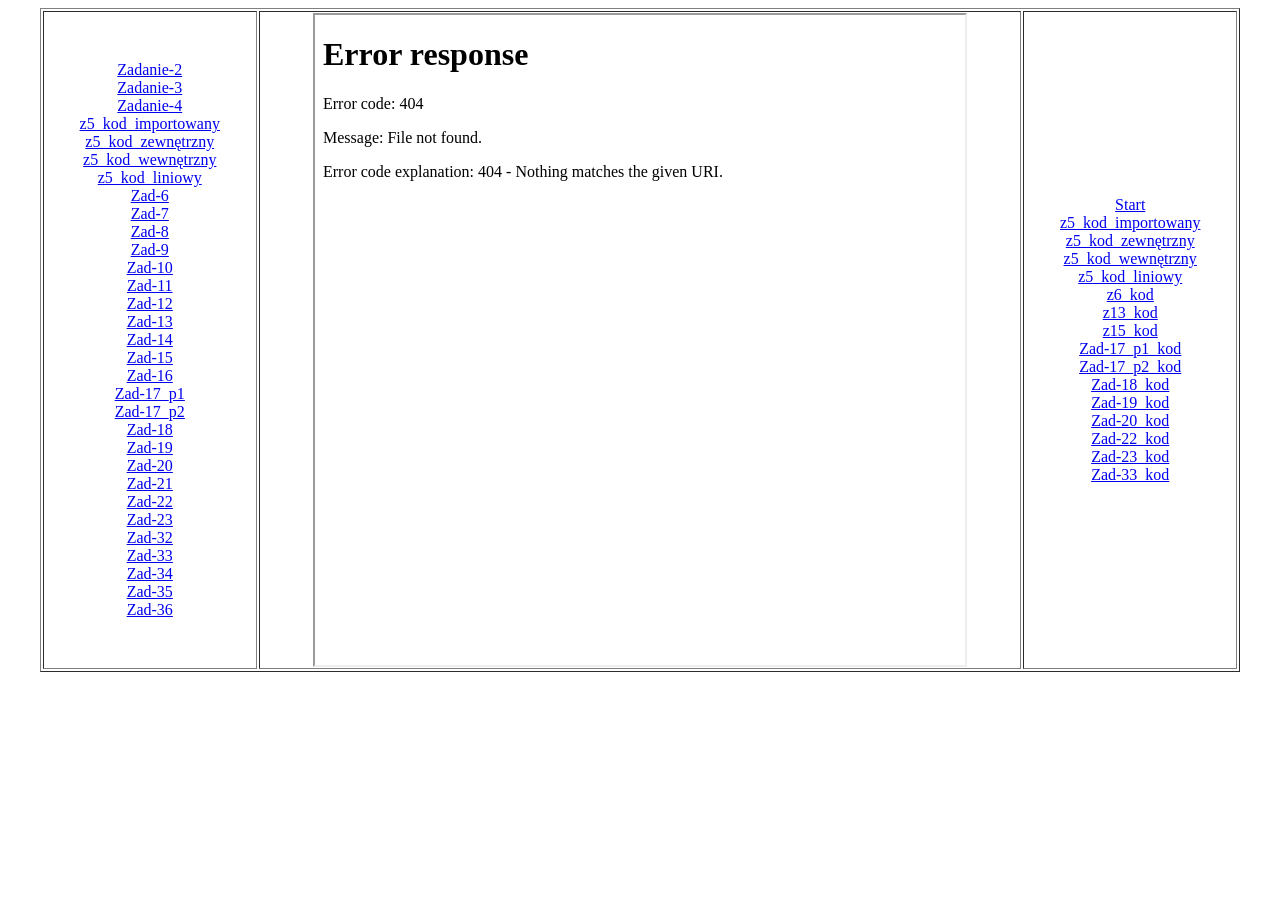
==== index.html @ 43c566e9 "Update index.html with additional links and content" ====
<html lang="pl-PL"> 
<head>
  <title>Maslii index</title>
    <meta charset="utf-8">
<META HTTP-EQUIV="content-type" CONTENT="text/html; CHARSET=iso-8859-2">
</head>
<body>
<table width=95% border="1" align="center">
<tr>
<td width=18% align=center>
<a href="masl_z2.html" target="strony">Zadanie-2</a>
<br>
<a href="masl_z3.html" target="strony">Zadanie-3</a>
<br>
<a href="masl_z4.html" target="strony">Zadanie-4</a>
<br>
 <a href="masl_z5.1.html" target="strony">z5_kod_importowany</a>
     <br>
       <a href="masl_z5.2.html" target="strony">z5_kod_zewnętrzny</a>
       <br>
         <a href="masl_z5.3.html" target="strony">z5_kod_wewnętrzny</a>
         <br>
<a href="masl_z5.4.html" target="strony">z5_kod_liniowy</a>
<br>
 <a href="masl_z6.html" target="strony">Zad-6</a>
         <br>
         <a href="masl_z7.html" target="strony">Zad-7</a>
         <br>
         <a href="masl_z8.html" target="strony">Zad-8</a>
         <br>
         <a href="masl_z9.html" target="strony">Zad-9</a>
         <br>
          <a href="masl_z10.html" target="strony">Zad-10</a>
          <br>
          <a href="masl_z11.html" target="strony">Zad-11</a>
          <br> 
          <a href="masl_z12.html" target="strony">Zad-12</a>
         <br>
         <a href="masl_z13.html" target="strony">Zad-13</a>
         <br>
         <a href="masl_z14.html" target="strony">Zad-14</a>
         <br>
         <a href="masl_z15.html" target="strony">Zad-15</a>
         <br>
         <a href="masl_z16.html" target="strony">Zad-16</a><!--zrobic-->
  <br>
         <a href="masl_z17_p1.html" target="strony">Zad-17_p1</a>
         <html>
          <br>
         <a href="masl_z17_p2.html" target="strony">Zad-17_p2</a>
         <br>
         <a href="masl_z18.html" target="strony">Zad-18</a>
         <br>
         <a href="masl_z19.html" target="strony">Zad-19</a><!--zrobic-->
         <br>
         <a href="masl_z20.html" target="strony">Zad-20</a>
         <br>
         <a href="masl_z21.html" target="strony">Zad-21</a>
          <br>
         <a href="masl_z22.html" target="strony">Zad-22</a>
         <br>
         <a href="masl_z23.html" target="strony">Zad-23</a>
           <br>
         <a href="masl_z32.html" target="strony">Zad-32</a>
           <br>
         <a href="masl_z33.html" target="strony">Zad-33</a>
           <br>
         <a href="masl_z34.html" target="strony">Zad-34</a>
           <br>
         <a href="masl_z35.html" target="strony">Zad-35</a>
         <br>
         <a href="masl_z36.html" target="strony">Zad-36</a>
<head>
<title>tutaj wisz swoje nazwisko</title>
<meta http-equiv="Content-Type" content="text/html; charset=UTF-8" />


</td>
<td align=center><iframe width=650 height=650 name="strony" src="start.html" border="0"></iframe>
</td>
<td width=18% align=center><a href="start.html" target="strony">Start</a>
    <br>
     <a href="masl_z5.1kod.html" target="strony">z5_kod_importowany</a>
     <br>
       <a href="masl_z5.2kod.html" target="strony">z5_kod_zewnętrzny</a>
       <br>
         <a href="masl_z5.3kod.html" target="strony">z5_kod_wewnętrzny</a>
         <br>
<a href="masl_z5.4kod.html" target="strony">z5_kod_liniowy</a> <br>
  <a href="masl_z6kod.html" target="strony">z6_kod</a>
         <br>
         <a href="masl_z13kod.html" target="strony">z13_kod</a>
         <br><a href="masl_z15_kod.html" target="strony">z15_kod</a>
         <br>
         <a href="masl_z17_p1_kod.html" target="strony">Zad-17_p1_kod</a>
         <br>
         <a href="masl_z17_p2_kod.html" target="strony">Zad-17_p2_kod</a>
         <br>
         <a href="masl_z18_kod.html" target="strony">Zad-18_kod</a>
         <br>
        <a href="masl_z19_kod.html" target="strony">Zad-19_kod</a>
         <br>
         <a href="masl_z20_kod.html" target="strony">Zad-20_kod</a>
         <br>
         <a href="masl_z22_kod.html" target="strony">Zad-22_kod</a>
         <br>
         <a href="masl_z23_kod.html" target="strony">Zad-23_kod</a>
          <br>
         <a href="masl_z33_kod.html" target="strony">Zad-33_kod</a>
</td>   
</tr>
</table>
</body>

</html>
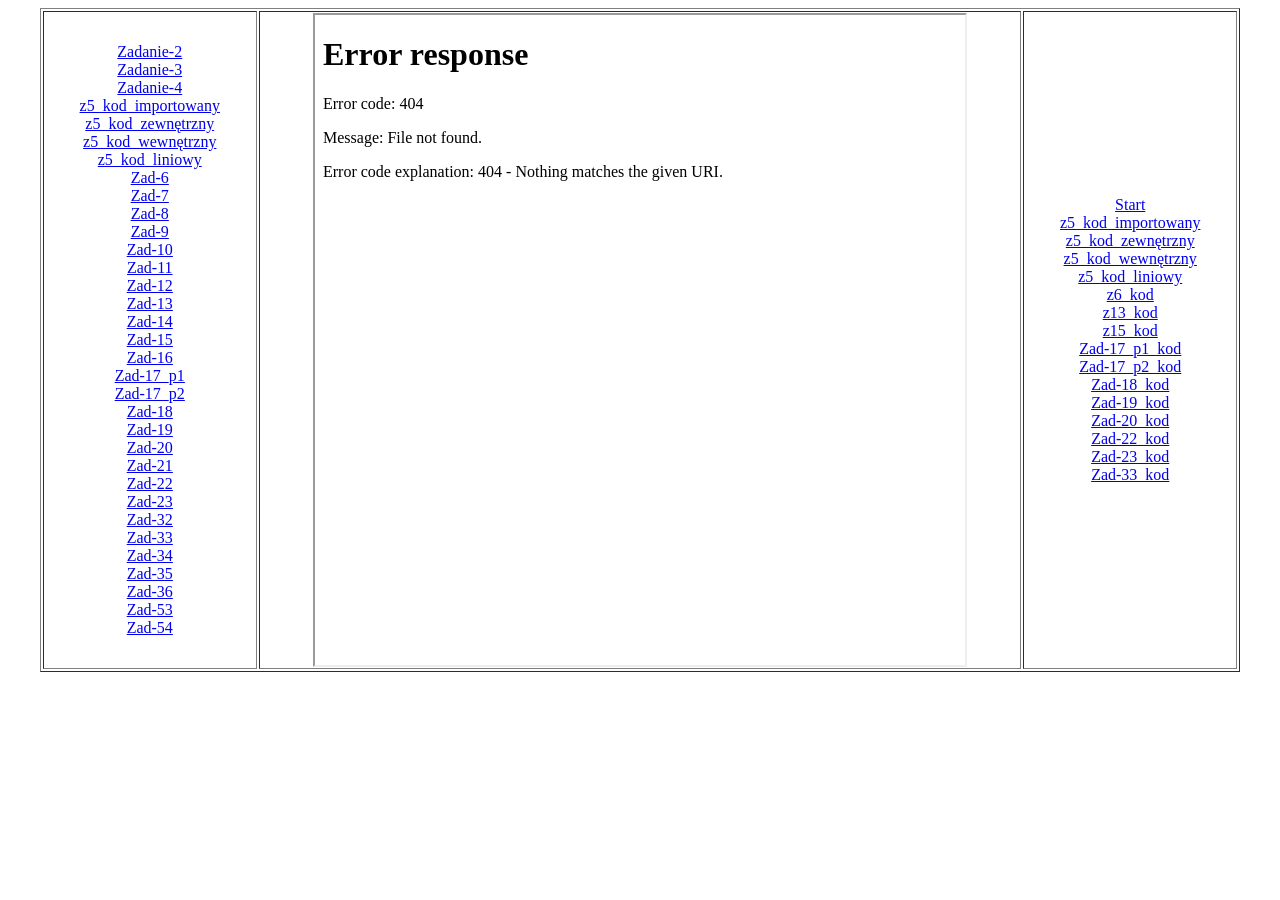
==== commit 019703ab: "Refactor index.html structure and links" ====
--- a/index.html
+++ b/index.html
@@ -70,8 +70,12 @@
          <a href="masl_z35.html" target="strony">Zad-35</a>
          <br>
          <a href="masl_z36.html" target="strony">Zad-36</a>
+           <br>
+         <a href="masl_z53.html" target="strony">Zad-53</a>
+           <br>
+         <a href="masl_z54.html" target="strony">Zad-54</a>
 <head>
-<title>tutaj wisz swoje nazwisko</title>
+<title>Maslii</title>
 <meta http-equiv="Content-Type" content="text/html; charset=UTF-8" />
 
 
